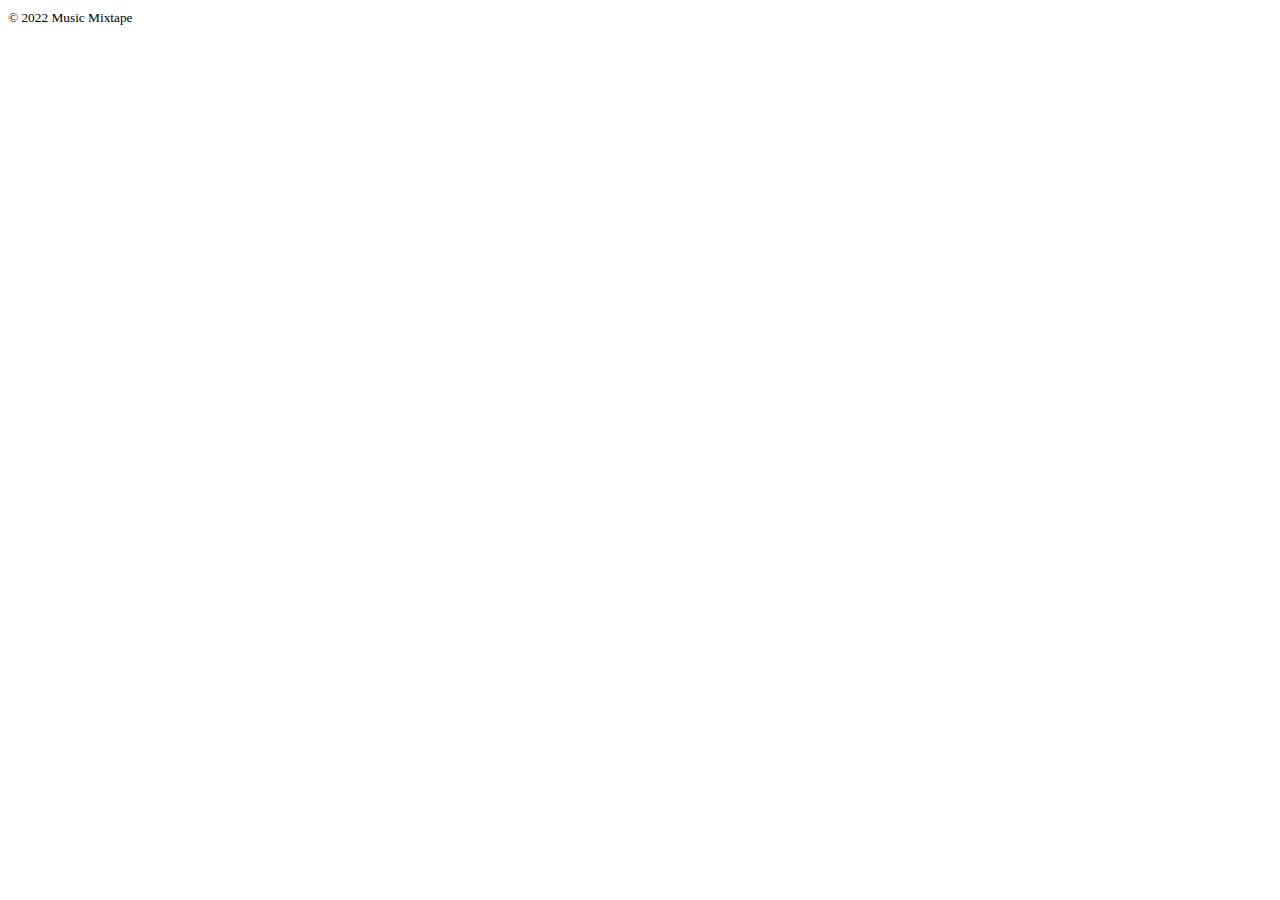
==== index.html @ 6338fd27 "inserting starter files" ====
<!DOCTYPE html>
<html lang="en">
<head>
    <meta charset="UTF-8">
    <meta http-equiv="X-UA-Compatible" content="IE=edge">
    <meta name="viewport" content="width=device-width, initial-scale=1.0">
    <meta name="author" content="Alex Liang">
    <title>Music Mixtape</title>

    <link rel="stylesheet" href="css/styles.css">
</head>
<body>
    <footer>
        <small>&copy; 2022 Music Mixtape</small>
    </footer>
</body>
</html>
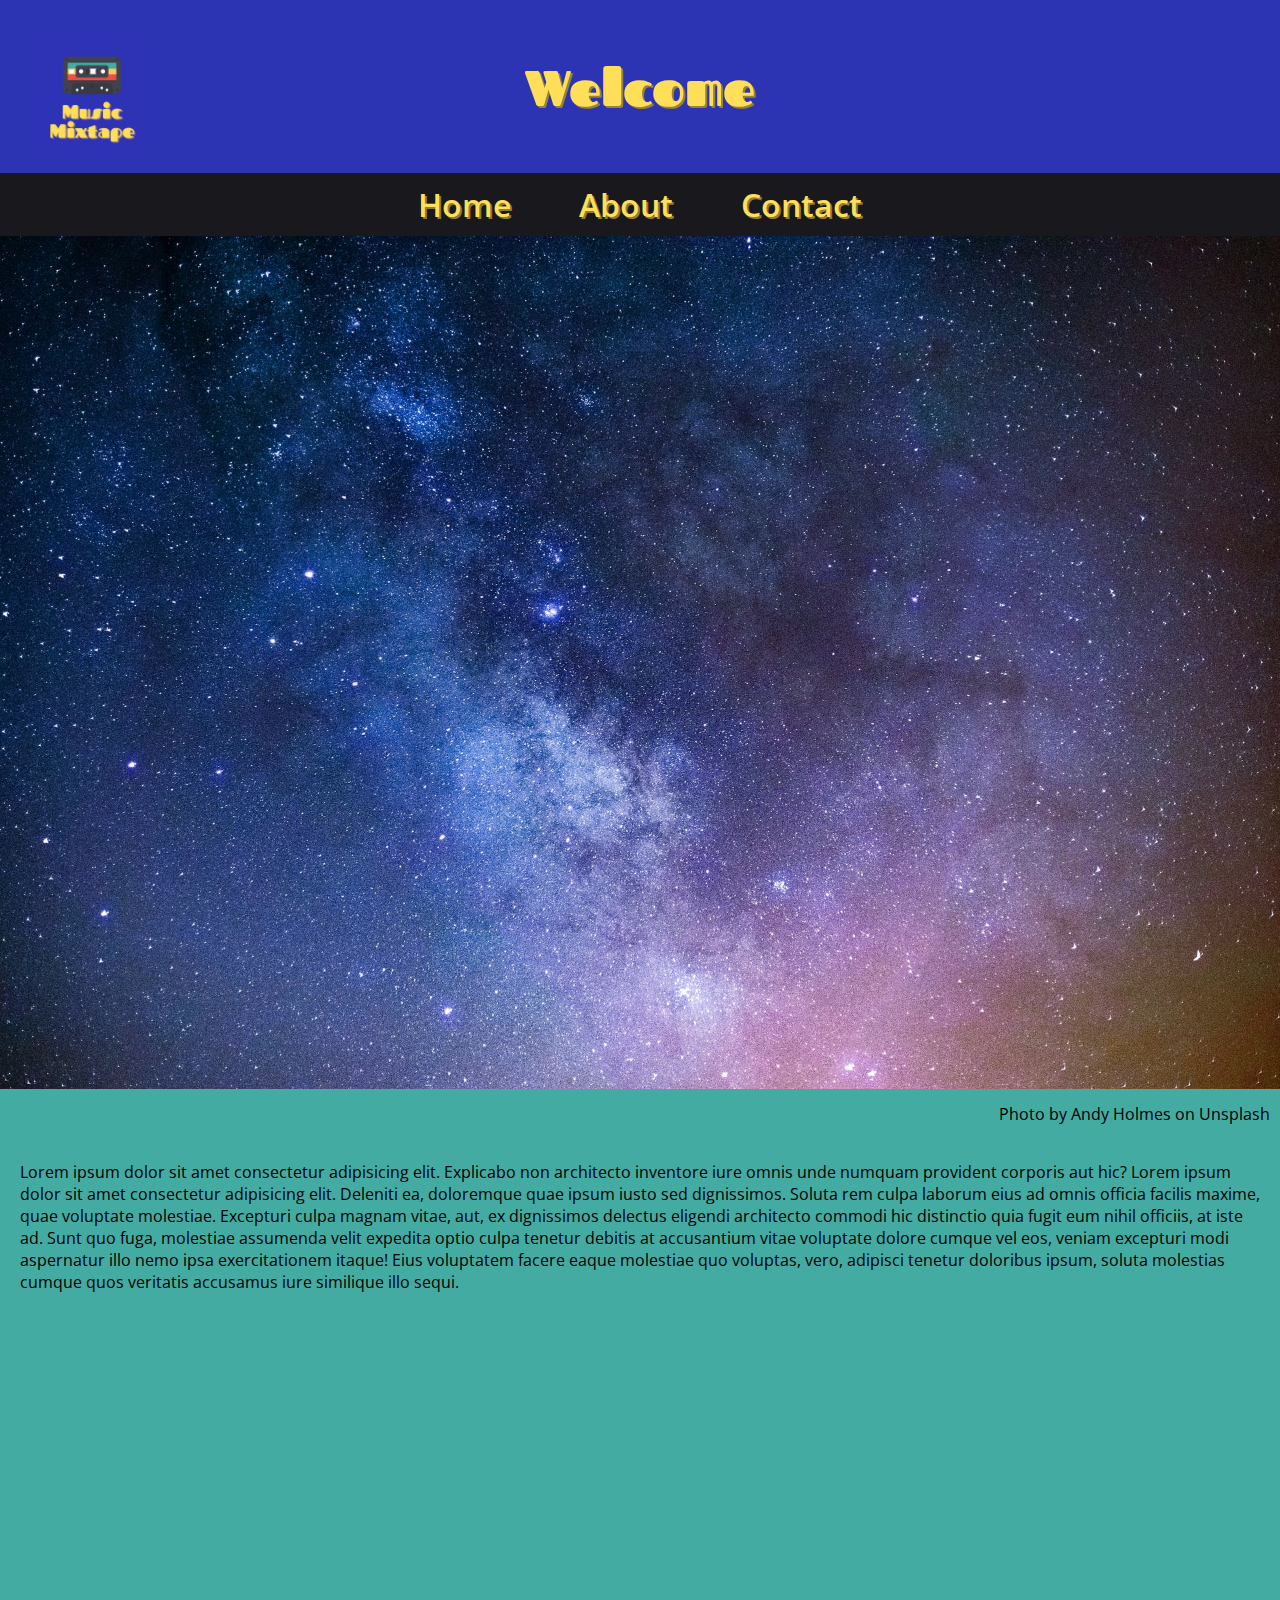
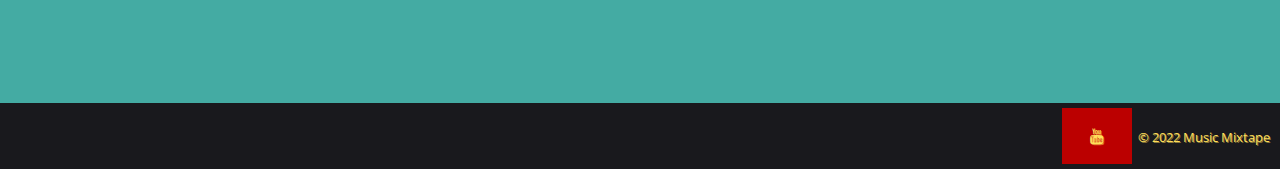
==== commit 46975e05: "presentation version" ====
--- a/index.html
+++ b/index.html
@@ -8,9 +8,39 @@
     <title>Music Mixtape</title>
 
     <link rel="stylesheet" href="css/styles.css">
+    <link rel="preconnect" href="https://fonts.googleapis.com">
+    <link rel="preconnect" href="https://fonts.gstatic.com" crossorigin>
+    <link href="https://fonts.googleapis.com/css2?family=Fascinate&family=Open+Sans&display=swap" rel="stylesheet">
+    <link rel="stylesheet" href="https://cdnjs.cloudflare.com/ajax/libs/font-awesome/4.7.0/css/font-awesome.min.css">
 </head>
 <body>
+        <a href="index.html"><img src="img/music-mixtape.png" alt="Music Mixtape logo" class="logo"></a>
+        <h1>Welcome</h1>
+    <nav>
+        <div class="navbar">
+            <a href="index.html">Home</a>
+        </div>
+        <div class="navbar">
+            <a href="about.html">About</a>
+        </div>
+        <div class="navbar">
+            <a href="contact.html">Contact</a>
+        </div>
+    </nav>
+    <div class="hero">
+        <img src="img/andy-holmes-rCbdp8VCYhQ-unsplash.jpg" alt="Night sky background">
+        <figcaption>Photo by Andy Holmes on Unsplash</figcaption>
+    </div>
+    <main>
+        <div>
+            <p>Lorem ipsum dolor sit amet consectetur adipisicing elit. Explicabo non architecto inventore iure omnis unde numquam provident corporis aut hic? Lorem ipsum dolor sit amet consectetur adipisicing elit. Deleniti ea, doloremque quae ipsum iusto sed dignissimos. Soluta rem culpa laborum eius ad omnis officia facilis maxime, quae voluptate molestiae. Excepturi culpa magnam vitae, aut, ex dignissimos delectus eligendi architecto commodi hic distinctio quia fugit eum nihil officiis, at iste ad. Sunt quo fuga, molestiae assumenda velit expedita optio culpa tenetur debitis at accusantium vitae voluptate dolore cumque vel eos, veniam excepturi modi aspernatur illo nemo ipsa exercitationem itaque! Eius voluptatem facere eaque molestiae quo voluptas, vero, adipisci tenetur doloribus ipsum, soluta molestias cumque quos veritatis accusamus iure similique illo sequi.</p>
+        </div>
+        <center>
+            <iframe width="560" height="315" src="https://www.youtube.com/embed/BqnG_Ei35JE" title="YouTube video player" frameborder="0" allow="accelerometer; autoplay; clipboard-write; encrypted-media; gyroscope; picture-in-picture" allowfullscreen class="vid"></iframe>
+        </center>
+    </main>
     <footer>
+        <a href="https://www.youtube.com/channel/UCHwk_OBUFnSV9PGtop9iL1g" target="_blank" class="fa fa-youtube"></a>
         <small>&copy; 2022 Music Mixtape</small>
     </footer>
 </body>
--- a/css/styles.css
+++ b/css/styles.css
@@ -0,0 +1,102 @@
+body {
+    background-color: #2d34b3;
+    margin: 0;
+}
+h1 {
+    padding: 20px 0;
+    text-align: center;
+    font-family: 'Fascinate', cursive;
+    font-size: 50px;
+    color: #ffde59;
+    text-shadow: 2px 2px #978335;
+}
+.logo {
+    position: absolute;
+    margin: 0 32px;
+    height: 120px;
+    width: auto;
+    float: left;
+    z-index: 9;
+}
+nav {
+    clear: both;
+    background-color: #19191d;
+    text-align: center;
+    position: sticky;
+    top: 0;
+    font-family: 'Open Sans', sans-serif;
+    font-weight: 600;
+    text-shadow: 2px 2px #ffde5980;
+}
+.navbar {
+    display: inline-block;
+    margin: 10px 32px;
+}
+nav a {
+    font-size: 32px;
+}
+a:link {
+    color: #ffde59;
+    text-decoration: none;
+}
+a:visited {
+    color: #ffde59;
+    text-decoration: none;
+}
+a:hover {
+    color: #ffde59;
+    text-decoration: underline;
+}
+a:active {
+    text-decoration: underline;
+}
+.hero {
+    background-color: #44ABA3;
+}
+.hero img {
+    width: 100%;
+    height: auto;
+    margin: 0;
+}
+figcaption {
+    font-family: 'Open Sans', sans-serif;
+    text-align: right;
+    padding: 10px 10px;
+}
+main {
+    background-color: #44ABA3;
+    padding: 10px 20px;
+    float: left;
+    font-family: 'Open Sans', sans-serif;
+}
+.vid {
+    margin: 32px 0px;
+}
+.map {
+    margin: 20px 20px;
+}
+.form {
+    background-color: #44ABA3;
+}
+.fa {
+    padding: 20px;
+    font-size: 10px;
+    width: 30px;
+    height: auto;
+    text-align: center;
+    text-decoration: none;
+    margin: 5px 2px;
+}
+.fa-youtube {
+    background: #bb0000;
+    color: white;
+}
+footer {
+    clear: both;
+    background-color: #19191d;
+    padding: 0 10px;
+    text-align: right;
+    color: #ffde59;
+    font-family: 'Open Sans', sans-serif;
+    text-shadow: 1px 1px #ffde5980;
+}